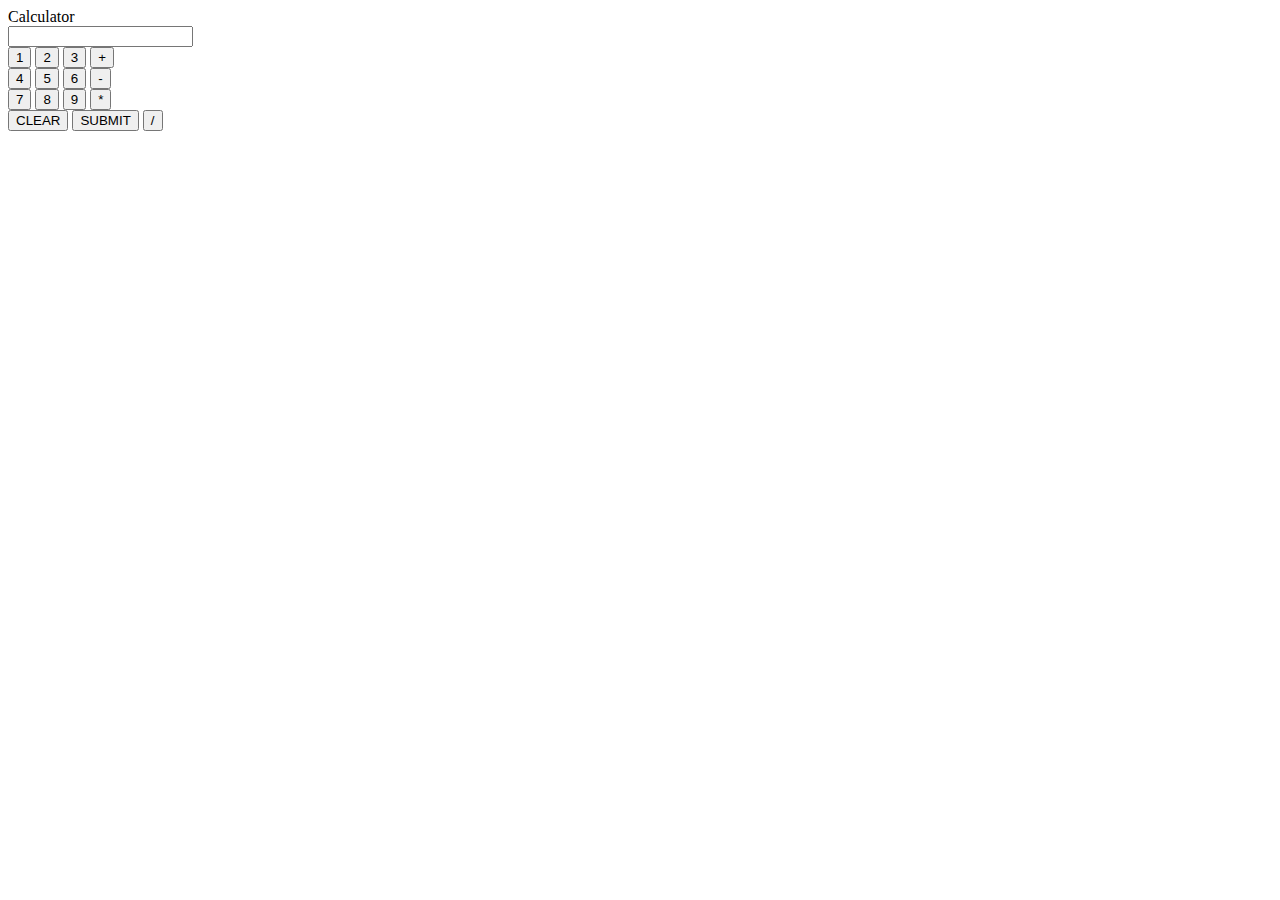
==== site/index.html @ fec41c8d "Rename calc.html to index.html" ====
<head>
  <link rel="stylesheet" href"css/calc.cc" type="text/css">
</head>

<body>
  <div class='align'>
    <div id='calculator'>
      <div id='header'>Calculator</div>
      <input id='result_field'></input>
      <div>
        <button class='display'>1</button>
        <button class='display'>2</button>
        <button class='display'>3</button>
        <button class='display'>+</button>
      </div>
      <div>
        <button class='display'>4</button>
        <button class='display'>5</button>
        <button class='display'>6</button>
        <button class='display'>-</button>
      </div>
      <div>
        <button class='display'>7</button>
        <button class='display'>8</button>
        <button class='display'>9</button>
        <button class='display'>*</button>
      </div>
      <div>
        <button class='largeButton' onclick='erase()'>CLEAR</button>
        <button class='largeButton' onclick='submit()'>SUBMIT</button>
        <button class='display'>/</button>
      </div>

    </div>
  </div>
<script type="text/javascript" src="calc.js"></script>
</body>
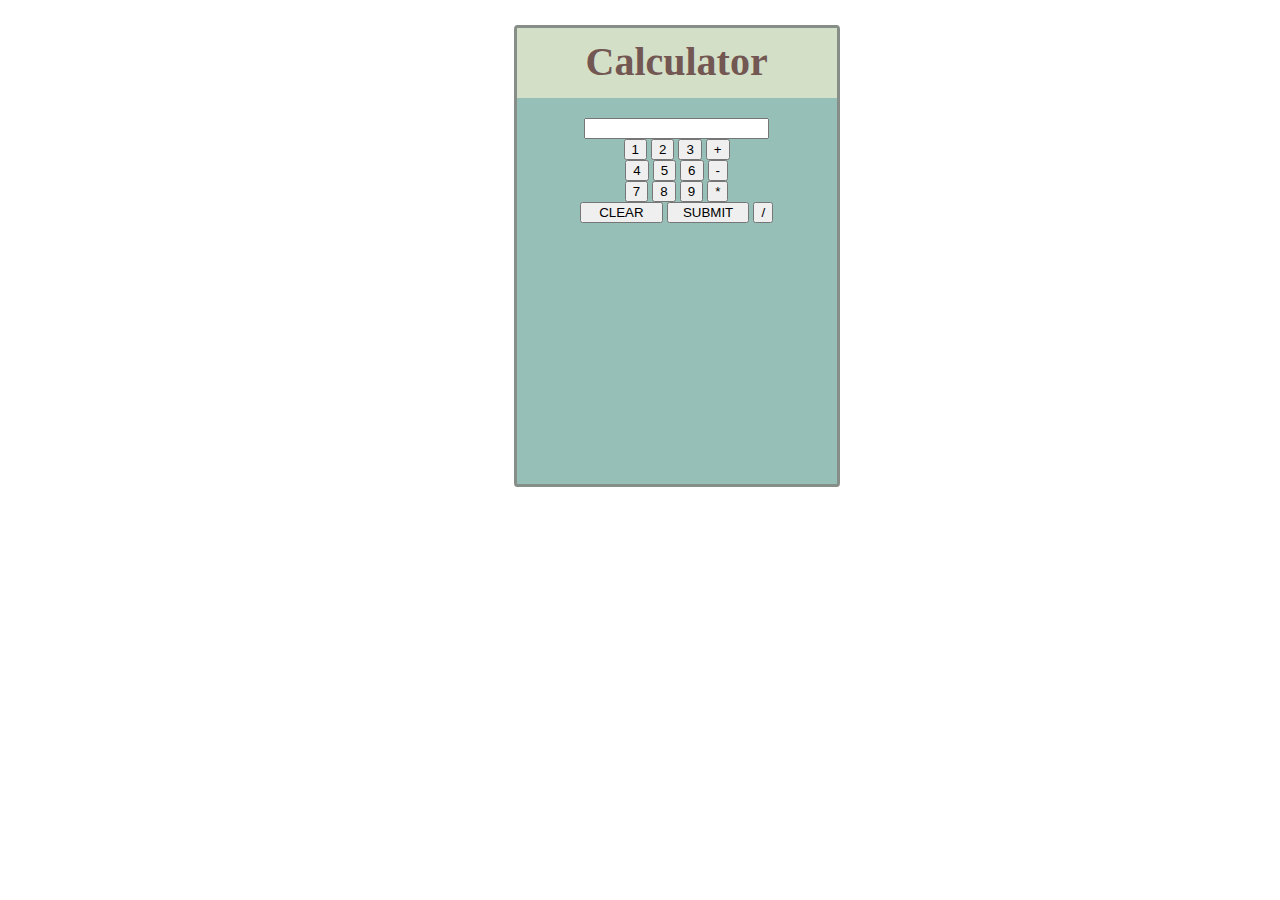
==== commit 71f9d9bf: "Update index.html" ====
--- a/site/index.html
+++ b/site/index.html
@@ -1,5 +1,5 @@
 <head>
-  <link rel="stylesheet" href"css/calc.cc" type="text/css">
+  <link rel="stylesheet" href="calc.css">
 </head>
 
 <body>
@@ -33,5 +33,5 @@
 
     </div>
   </div>
-<script type="text/javascript" src="calc.js"></script>
+<script src="calc.js"></script>
 </body>
--- a/site/calc.css
+++ b/site/calc.css
@@ -0,0 +1,54 @@
+/* align calculator in center */
+.align {
+  margin-left: 40%;
+  margin-top: 25px;
+}
+
+/* calculator background styling */
+#calculator {
+  height: 28.5em;
+  width: 20em;
+  background-color: #96C0B7;
+  text-align: center;
+  border: solid #878E88;
+  border-radius: 1%;
+}
+
+#header {
+  height: 1.5em;
+  font-size: 250%;
+  font-weight: bold;
+  background-color: #D4DFC7;
+  color: #725752;
+  margin-bottom: .5em;
+  padding-top: .25em;
+}
+
+#result field {
+  background-color: white;
+  width: 75%;
+  height: 2.5em;
+  border: solid;
+  border-color: #878E88;
+  border-width: .5em;
+  margin-bottom: 1em;
+  text-align: right;
+  font-size: 100%;
+  font-weight: bold;
+  color: #725752;
+}
+
+.button {
+  height: 4em;
+  width: 4em;
+  margin-top: 1em;
+  background-color: #FEFAE1;
+  border: solid;
+  border-color: #878E88;
+  font-weight: bold;
+  color: #725752;
+}
+
+.largeButton {
+  width: 6.2em;
+}
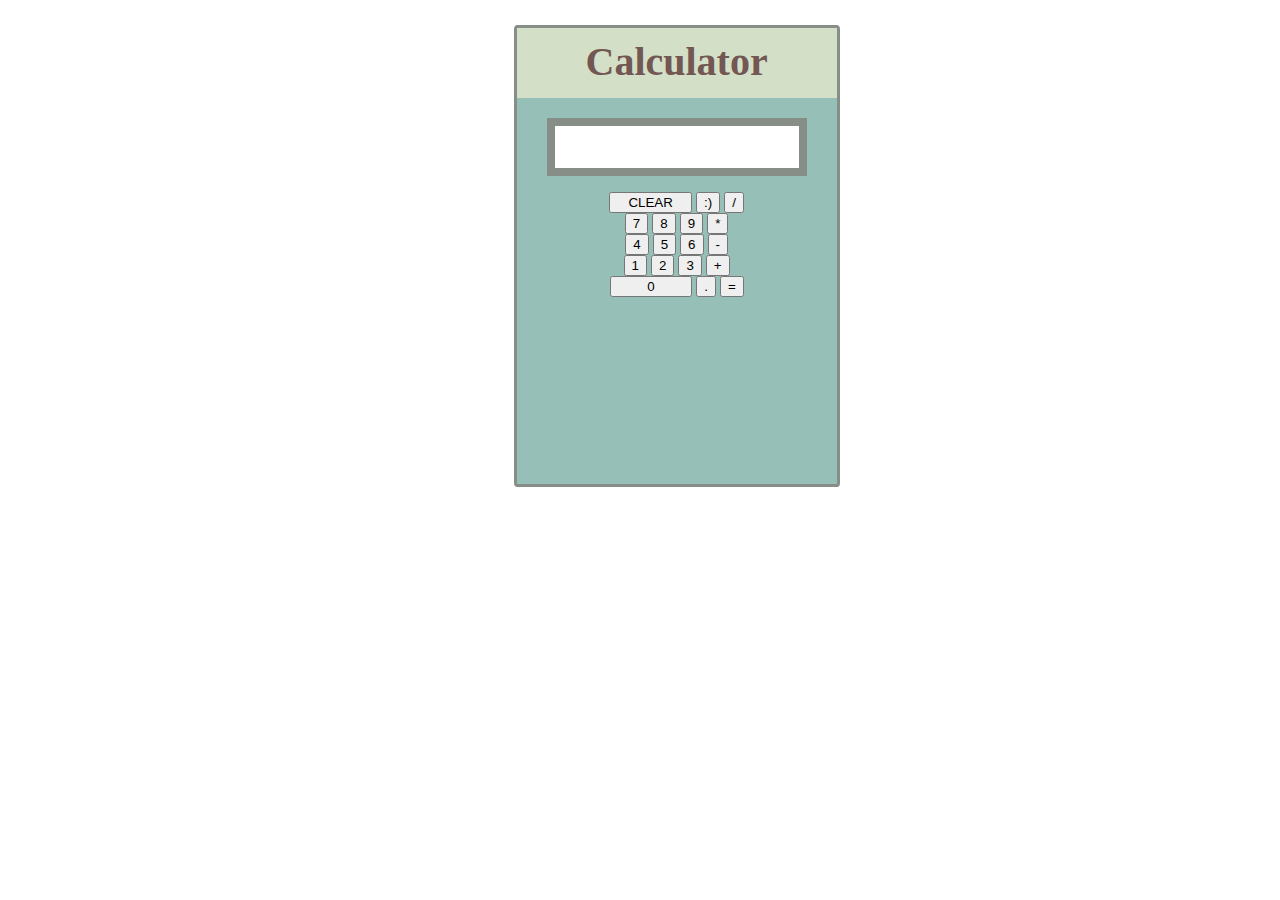
==== commit 8acc9325: "Update index.html" ====
--- a/site/index.html
+++ b/site/index.html
@@ -1,17 +1,27 @@
+<!doctype html>
+<html lang="en">
+
+<!-- link .css file to .html file -->
 <head>
   <link rel="stylesheet" href="calc.css">
 </head>
 
 <body>
+  <!-- keep all objects in align class -->
   <div class='align'>
     <div id='calculator'>
       <div id='header'>Calculator</div>
       <input id='result_field'></input>
       <div>
-        <button class='display'>1</button>
-        <button class='display'>2</button>
-        <button class='display'>3</button>
-        <button class='display'>+</button>
+        <button class='largeButton' onclick='erase()'>CLEAR</button>
+        <button class='display'>:)</button>
+        <button class='display'>/</button>
+      </div>
+      <div>
+        <button class='display'>7</button>
+        <button class='display'>8</button>
+        <button class='display'>9</button>
+        <button class='display'>*</button>
       </div>
       <div>
         <button class='display'>4</button>
@@ -20,18 +30,21 @@
         <button class='display'>-</button>
       </div>
       <div>
-        <button class='display'>7</button>
-        <button class='display'>8</button>
-        <button class='display'>9</button>
-        <button class='display'>*</button>
+        <button class='display'>1</button>
+        <button class='display'>2</button>
+        <button class='display'>3</button>
+        <button class='display'>+</button>
       </div>
       <div>
-        <button class='largeButton' onclick='erase()'>CLEAR</button>
-        <button class='largeButton' onclick='submit()'>SUBMIT</button>
-        <button class='display'>/</button>
+        <button class='largeButton'>0</button>
+        <button class='display'>.</button>
+        <button class='submit' onclick='submit()'>=</button>
       </div>
 
     </div>
   </div>
-<script src="calc.js"></script>
+  <!-- link .js file to .html file -->
+  <script src="calc.js"></script>
 </body>
+
+</html>
--- a/site/calc.css
+++ b/site/calc.css
@@ -24,7 +24,7 @@
   padding-top: .25em;
 }
 
-#result field {
+#result_field {
   background-color: white;
   width: 75%;
   height: 2.5em;
@@ -39,8 +39,8 @@
 }
 
 .button {
-  height: 4em;
-  width: 4em;
+  height: 6.2em;
+  width: 6.2em;
   margin-top: 1em;
   background-color: #FEFAE1;
   border: solid;
